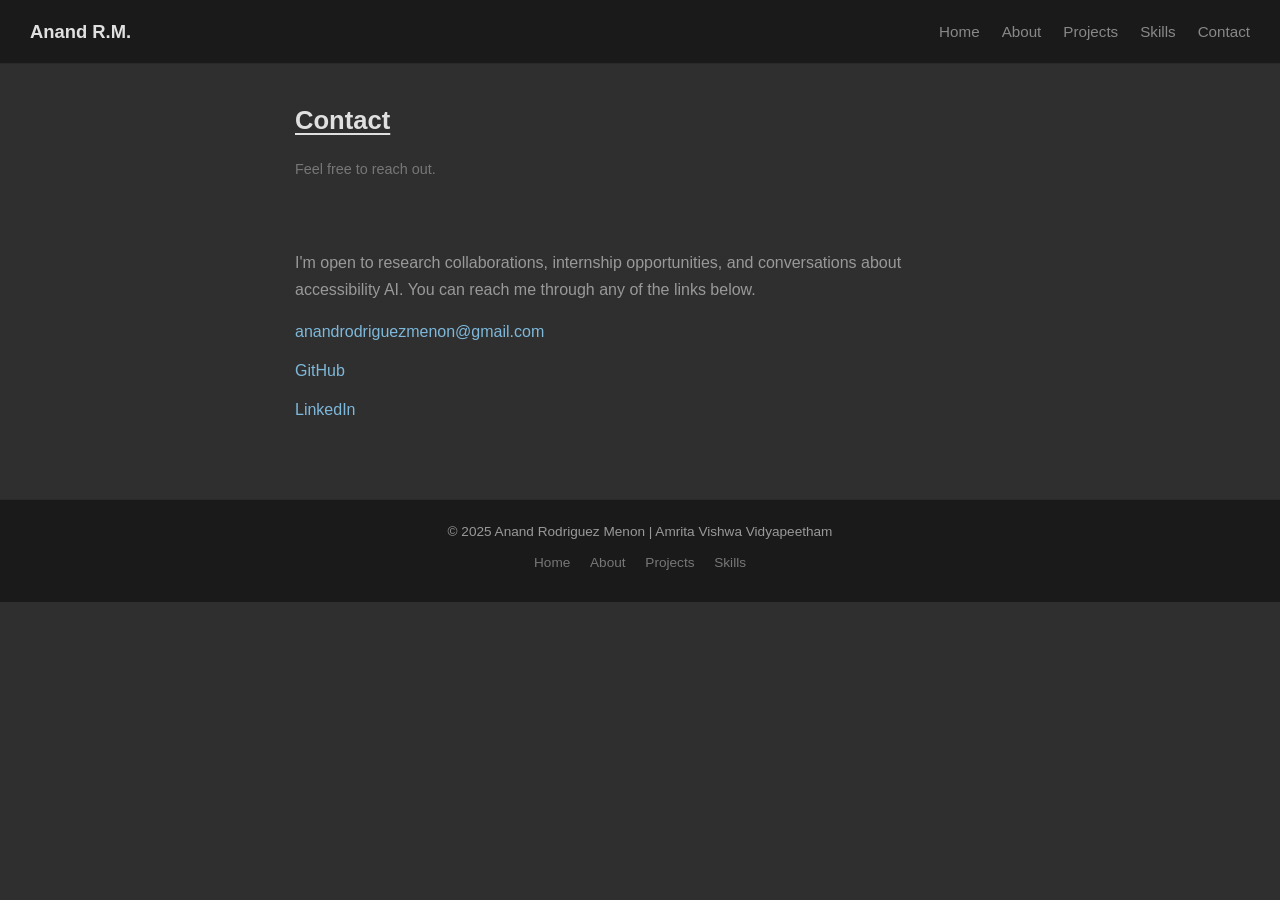
==== contact.html @ bb74bbfb "Add files via upload" ====
<!DOCTYPE html>
<html lang="en">
<head>
  <meta charset="UTF-8">
  <meta name="viewport" content="width=device-width, initial-scale=1.0">
  <title>Contact - Anand Rodriguez Menon</title>
  <link rel="stylesheet" href="style.css">
</head>
<body>

  <nav>
    <span class="logo">Anand R.M.</span>
    <ul>
      <li><a href="index.html">Home</a></li>
      <li><a href="about.html">About</a></li>
      <li><a href="projects.html">Projects</a></li>
      <li><a href="skills.html">Skills</a></li>
      <li><a href="contact.html">Contact</a></li>
    </ul>
  </nav>

  <div class="page-header">
    <h2>Contact</h2>
    <p>Feel free to reach out.</p>
  </div>

  <section>
    <p>I'm open to research collaborations, internship opportunities, and conversations about accessibility AI. You can reach me through any of the links below.</p>
    <ul class="contact-links">
      <li><a href="mailto:anandrodriguezmenon@gmail.com">anandrodriguezmenon@gmail.com</a></li>
      <li><a href="https://github.com/anand-r-m" target="_blank">GitHub</a></li>
      <li><a href="https://www.linkedin.com/in/anand-rodr%C3%ADguez-menon-44b033309" target="_blank">LinkedIn</a></li>
    </ul>
  </section>

  <footer>
    <p>&copy; 2025 Anand Rodriguez Menon | Amrita Vishwa Vidyapeetham</p>
    <p>
      <a href="index.html">Home</a>
      <a href="about.html">About</a>
      <a href="projects.html">Projects</a>
      <a href="skills.html">Skills</a>
    </p>
  </footer>

</body>
</html>
---- style.css ----
* {
  margin: 0;
  padding: 0;
  box-sizing: border-box;
}

body {
  font-family: Arial, Helvetica, sans-serif;
  line-height: 1.7;
  color: #e0e0e0;
  background: linear-gradient(rgba(18, 18, 18, 0.88), rgba(18, 18, 18, 0.88)),
              url('backdrop.jpg') center / cover no-repeat fixed;
}

a {
  text-decoration: none;
  color: inherit;
}

/* Navigation */
nav {
  background: #1a1a1a;
  padding: 16px 30px;
  display: flex;
  justify-content: space-between;
  align-items: center;
  position: sticky;
  top: 0;
  border-bottom: 1px solid #2a2a2a;
}

nav .logo {
  color: #e0e0e0;
  font-size: 1.15rem;
  font-weight: bold;
}

nav ul {
  list-style: none;
  display: flex;
  gap: 22px;
}

nav ul a {
  color: #888;
  font-size: 0.95rem;
}

nav ul a:hover {
  color: #7eb8da;
}

/* Hero */
.hero {
  background: #1a1a1a;
  color: #e0e0e0;
  text-align: center;
  padding: 50px 20px 45px;
  border-bottom: 1px solid #2a2a2a;
}

.hero img {
  width: 115px;
  height: 115px;
  border-radius: 50%;
  object-fit: cover;
  border: 3px solid #333;
  margin-bottom: 18px;
}

.hero h1 {
  font-size: 2rem;
  margin-bottom: 8px;
  font-weight: 700;
  letter-spacing: -0.5px;
  text-decoration: none;
}

.hero p {
  color: #888;
  font-size: 1rem;
}

/* Page header (for inner pages) */
.page-header {
  padding: 35px 30px 25px;
  max-width: 750px;
  margin: 0 auto;
}

.page-header h2 {
  border-bottom: none;
  font-size: 1.6rem;
  margin-bottom: 6px;
}

.page-header p {
  color: #777;
  font-size: 0.9rem;
}

/* Sections */
section {
  padding: 35px 30px 40px;
  max-width: 750px;
  margin: 0 auto;
}

h1, h2, h3 {
  text-decoration: underline;
  text-underline-offset: 4px;
}

h2 {
  font-size: 1.4rem;
  margin-bottom: 16px;
  color: #e0e0e0;
  border-bottom: 1px solid #2a2a2a;
  padding-bottom: 8px;
}

h3 {
  color: #e0e0e0;
}

p {
  color: #999;
  margin-bottom: 8px;
}

/* About */
.info-list {
  margin-top: 14px;
  list-style: none;
}

.info-list li {
  padding: 5px 0;
  color: #999;
}

.info-list li strong {
  color: #ccc;
}

.about-highlights {
  margin-top: 20px;
  list-style: disc;
  padding-left: 20px;
}

.about-highlights li {
  color: #999;
  padding: 3px 0;
  font-size: 0.95rem;
}

/* Sub-sections within about */
.sub-section {
  margin-top: 28px;
}

.sub-section h3 {
  font-size: 1.1rem;
  color: #bbb;
  margin-bottom: 10px;
}

/* Projects */
.project {
  border: 1px solid #2a2a2a;
  border-radius: 5px;
  padding: 16px 18px;
  margin-bottom: 18px;
  background: #1a1a1a;
}

.project h3 {
  font-size: 1.05rem;
  margin-bottom: 6px;
  color: #e0e0e0;
}

.project p {
  font-size: 0.9rem;
  color: #999;
  margin-bottom: 8px;
}

.project .tech {
  font-size: 0.8rem;
  color: #666;
  font-style: italic;
}

.project a {
  color: #7eb8da;
  font-weight: bold;
  font-size: 0.85rem;
}

.project a:hover {
  text-decoration: underline;
}

/* Skills */
.skills-list {
  list-style: none;
  display: flex;
  flex-wrap: wrap;
  gap: 8px;
}

.skills-list li {
  background: #1e1e1e;
  padding: 5px 12px;
  border-radius: 4px;
  font-size: 0.85rem;
  color: #aaa;
  border: 1px solid #2a2a2a;
}

/* Skills categories (for skills page) */
.skills-grid {
  display: flex;
  flex-wrap: wrap;
  gap: 16px;
}

.skill-category {
  background: #1a1a1a;
  border: 1px solid #2a2a2a;
  border-radius: 5px;
  padding: 16px 20px;
  width: 48%;
}

.skill-category h3 {
  font-size: 1.05rem;
  color: #ccc;
  margin-bottom: 10px;
}

.skill-category ul {
  list-style: none;
  padding: 0;
}

.skill-category li {
  color: #999;
  padding: 4px 0;
  font-size: 0.9rem;
}

.skill-category li::before {
  content: "- ";
  color: #555;
}

/* Contact */
.contact-links {
  list-style: none;
}

.contact-links li {
  padding: 6px 0;
}

.contact-links a {
  color: #7eb8da;
}

.contact-links a:hover {
  text-decoration: underline;
}

/* Footer */
footer {
  background: #1a1a1a;
  color: #555;
  text-align: center;
  padding: 20px;
  font-size: 0.85rem;
  border-top: 1px solid #2a2a2a;
  margin-top: 30px;
}

footer a {
  color: #777;
  margin: 0 8px;
}

footer a:hover {
  color: #7eb8da;
}

/* Responsive */
@media (max-width: 600px) {
  nav {
    flex-direction: column;
    gap: 10px;
  }

  nav ul {
    gap: 14px;
  }

  .hero h1 {
    font-size: 1.6rem;
  }

  .hero img {
    width: 95px;
    height: 95px;
  }

  section {
    padding: 25px 15px 30px;
  }

  .page-header {
    padding: 25px 15px 15px;
  }

  .skill-category {
    width: 100%;
  }
}
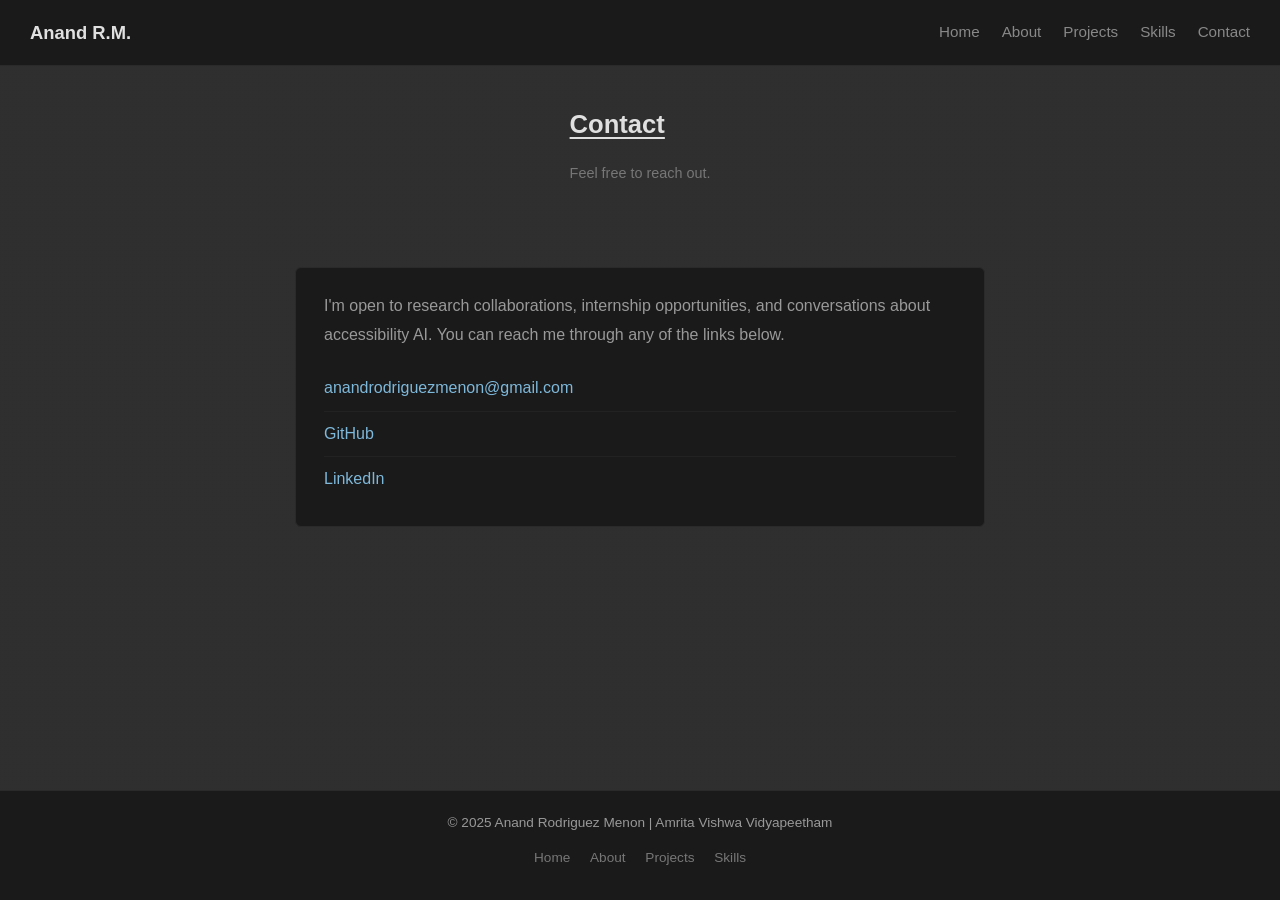
==== commit b641d0f7: "Polish site: fix footer, improve spacing, contact card, add hobbies" ====
--- a/contact.html
+++ b/contact.html
@@ -25,12 +25,14 @@
   </div>
 
   <section>
-    <p>I'm open to research collaborations, internship opportunities, and conversations about accessibility AI. You can reach me through any of the links below.</p>
-    <ul class="contact-links">
-      <li><a href="mailto:anandrodriguezmenon@gmail.com">anandrodriguezmenon@gmail.com</a></li>
-      <li><a href="https://github.com/anand-r-m" target="_blank">GitHub</a></li>
-      <li><a href="https://www.linkedin.com/in/anand-rodr%C3%ADguez-menon-44b033309" target="_blank">LinkedIn</a></li>
-    </ul>
+    <div class="contact-box">
+      <p>I'm open to research collaborations, internship opportunities, and conversations about accessibility AI. You can reach me through any of the links below.</p>
+      <ul class="contact-links">
+        <li><a href="mailto:anandrodriguezmenon@gmail.com">anandrodriguezmenon@gmail.com</a></li>
+        <li><a href="https://github.com/anand-r-m" target="_blank">GitHub</a></li>
+        <li><a href="https://www.linkedin.com/in/anand-rodr%C3%ADguez-menon-44b033309" target="_blank">LinkedIn</a></li>
+      </ul>
+    </div>
   </section>
 
   <footer>
--- a/style.css
+++ b/style.css
@@ -6,15 +6,19 @@
 
 body {
   font-family: Arial, Helvetica, sans-serif;
-  line-height: 1.7;
+  line-height: 1.8;
   color: #e0e0e0;
   background: linear-gradient(rgba(18, 18, 18, 0.88), rgba(18, 18, 18, 0.88)),
               url('backdrop.jpg') center / cover no-repeat fixed;
+  min-height: 100vh;
+  display: flex;
+  flex-direction: column;
 }
 
 a {
   text-decoration: none;
   color: inherit;
+  transition: color 0.2s;
 }
 
 /* Navigation */
@@ -44,6 +48,7 @@
 nav ul a {
   color: #888;
   font-size: 0.95rem;
+  padding: 4px 0;
 }
 
 nav ul a:hover {
@@ -55,7 +60,7 @@
   background: #1a1a1a;
   color: #e0e0e0;
   text-align: center;
-  padding: 50px 20px 45px;
+  padding: 55px 20px 50px;
   border-bottom: 1px solid #2a2a2a;
 }
 
@@ -101,9 +106,10 @@
 
 /* Sections */
 section {
-  padding: 35px 30px 40px;
+  padding: 35px 30px 45px;
   max-width: 750px;
   margin: 0 auto;
+  width: 100%;
 }
 
 h1, h2, h3 {
@@ -125,7 +131,7 @@
 
 p {
   color: #999;
-  margin-bottom: 8px;
+  margin-bottom: 10px;
 }
 
 /* About */
@@ -157,7 +163,7 @@
 
 /* Sub-sections within about */
 .sub-section {
-  margin-top: 28px;
+  margin-top: 32px;
 }
 
 .sub-section h3 {
@@ -169,9 +175,9 @@
 /* Projects */
 .project {
   border: 1px solid #2a2a2a;
-  border-radius: 5px;
-  padding: 16px 18px;
-  margin-bottom: 18px;
+  border-radius: 6px;
+  padding: 18px 20px;
+  margin-bottom: 20px;
   background: #1a1a1a;
 }
 
@@ -230,8 +236,8 @@
 .skill-category {
   background: #1a1a1a;
   border: 1px solid #2a2a2a;
-  border-radius: 5px;
-  padding: 16px 20px;
+  border-radius: 6px;
+  padding: 18px 22px;
   width: 48%;
 }
 
@@ -258,12 +264,26 @@
 }
 
 /* Contact */
+.contact-box {
+  background: #1a1a1a;
+  border: 1px solid #2a2a2a;
+  border-radius: 6px;
+  padding: 24px 28px;
+  margin-top: 10px;
+}
+
 .contact-links {
   list-style: none;
+  margin-top: 16px;
 }
 
 .contact-links li {
-  padding: 6px 0;
+  padding: 8px 0;
+  border-bottom: 1px solid #222;
+}
+
+.contact-links li:last-child {
+  border-bottom: none;
 }
 
 .contact-links a {
@@ -282,7 +302,7 @@
   padding: 20px;
   font-size: 0.85rem;
   border-top: 1px solid #2a2a2a;
-  margin-top: 30px;
+  margin-top: auto;
 }
 
 footer a {
